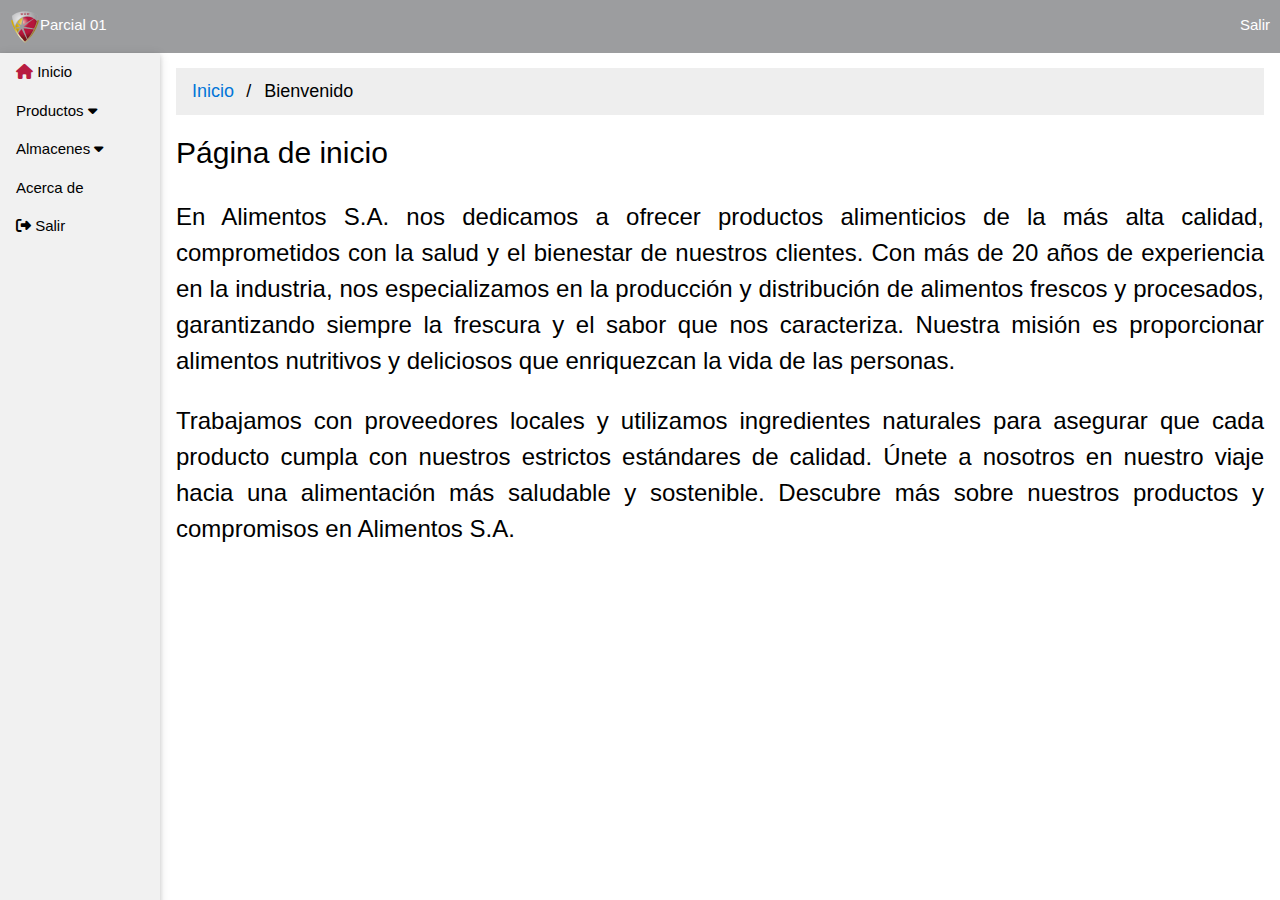
==== index.html @ 474f740c "m1" ====
<!DOCTYPE html>
<html>
  <head>
    <title>Alimentos S.A.</title>
    <meta http-equiv="Content-Type" content="text/html; charset=utf-8" />
    <meta name="viewport" content="width=device-width, initial-scale=1" />

    <link rel="icon" href="favicon.ico" type="image/x-icon" />
    <link href="assets/css/estilos.css" rel="stylesheet" type="text/css" />
    <link href="assets/css/all.css" rel="stylesheet" type="text/css" />

    <script src="assets/js/mijs.js"></script>
  </head>

  <body>
    <!-- Cabecera -->
    <header>
      <div><img src="assets/img/logoCUC.png" alt="logo Universidad" />Parcial 01</div>
      <div style="margin-left: auto">Salir</div>
    </header>

    <!-- Menú izquierda -->
    <div class="w3-sidebar w3-bar-block w3-light-grey w3-card" style="width: 160px">
      <a href="#" class="w3-bar-item w3-button">
        <i class="fa-solid fa-house rojoCUC"></i>
        Inicio
      </a>
      <button class="w3-button w3-block w3-left-align" onclick="myAccFunc()">
        Productos <i class="fa fa-caret-down"></i>
      </button>
      <div id="demoAcc" class="w3-hide w3-white w3-card">
        <a href="pages/producto_listar.html" class="w3-bar-item w3-button">Listar</a>
        <a href="#" class="w3-bar-item w3-button">Administrar</a>
      </div>

      <div class="w3-dropdown-click">
        <button class="w3-button" onclick="myDropFunc()">Almacenes <i class="fa fa-caret-down"></i></button>
        <div id="demoDrop" class="w3-dropdown-content w3-bar-block w3-white w3-card">
          <a href="#" class="w3-bar-item w3-button">Agregar</a>
          <a href="#" class="w3-bar-item w3-button">Ubicaciones</a>
        </div>
      </div>
      <a href="#" class="w3-bar-item w3-button">Acerca de</a>
      <a href="#" class="w3-bar-item w3-button"> <i class="fa-solid fa-right-from-bracket"></i> Salir </a>
    </div>

    <!-- Cuerpo -->
    <div class="w3-container" style="margin-left: 160px">
      <div>
        <ul class="breadcrumb">
          <li><a href="#">Inicio</a></li>
          <li>Bienvenido</li>
        </ul>
      </div>

      <h2>Página de inicio</h2>
      <h3>
      <p style="text-align: justify">
        En Alimentos S.A. nos dedicamos a ofrecer productos alimenticios de la más alta calidad, comprometidos con la
        salud y el bienestar de nuestros clientes. Con más de 20 años de experiencia en la industria, nos especializamos
        en la producción y distribución de alimentos frescos y procesados, garantizando siempre la frescura y el sabor
        que nos caracteriza. Nuestra misión es proporcionar alimentos nutritivos y deliciosos que enriquezcan la vida de
        las personas.
      </p>

      <p style="text-align: justify">
        Trabajamos con proveedores locales y utilizamos ingredientes naturales para asegurar que cada producto cumpla
        con nuestros estrictos estándares de calidad. Únete a nosotros en nuestro viaje hacia una alimentación más
        saludable y sostenible. Descubre más sobre nuestros productos y compromisos en Alimentos S.A.
      </p>
    </h3>
    </div>
  </body>
</html>
---- assets/css/estilos.css ----
body {
  margin: 0;
}

.rojoCUC {
  color: #b81c41;
}

header {
  top: 0;
  color: white;
  display: flex;
  padding: 10px;
  position: sticky;
  background: #9c9d9f;
  align-items: baseline;
}

/* Style the list */
ul.breadcrumb {
  padding: 10px 16px;
  list-style: none;
  background-color: #eee;
}

/* Display list items side by side */
ul.breadcrumb li {
  display: inline;
  font-size: 18px;
}

/* Add a slash symbol (/) before/behind each list item */
ul.breadcrumb li + li:before {
  padding: 8px;
  color: black;
  content: "/\00a0";
}

/* Add a color to all links inside the list */
ul.breadcrumb li a {
  color: #0275d8;
  text-decoration: none;
}

/* Add a color on mouse-over */
ul.breadcrumb li a:hover {
  color: #01447e;
  text-decoration: underline;
}

b,
strong {
  font-weight: bolder;
}
dfn {
  font-style: italic;
}
mark {
  background: #ff0;
  color: #000;
}
small {
  font-size: 80%;
}
sub,
sup {
  font-size: 75%;
  line-height: 0;
  position: relative;
  vertical-align: baseline;
}
sub {
  bottom: -0.25em;
}
sup {
  top: -0.5em;
}
figure {
  margin: 1em 40px;
}
img {
  border-style: none;
}
code,
kbd,
pre,
samp {
  font-family: monospace, monospace;
  font-size: 1em;
}
hr {
  box-sizing: content-box;
  height: 0;
  overflow: visible;
}
button,
input,
select,
textarea,
optgroup {
  font: inherit;
  margin: 0;
}
optgroup {
  font-weight: bold;
}
button,
input {
  overflow: visible;
}
button,
select {
  text-transform: none;
}
button,
[type="button"],
[type="reset"],
[type="submit"] {
  -webkit-appearance: button;
}
button::-moz-focus-inner,
[type="button"]::-moz-focus-inner,
[type="reset"]::-moz-focus-inner,
[type="submit"]::-moz-focus-inner {
  border-style: none;
  padding: 0;
}
button:-moz-focusring,
[type="button"]:-moz-focusring,
[type="reset"]:-moz-focusring,
[type="submit"]:-moz-focusring {
  outline: 1px dotted ButtonText;
}
fieldset {
  border: 1px solid #c0c0c0;
  margin: 0 2px;
  padding: 0.35em 0.625em 0.75em;
}
legend {
  color: inherit;
  display: table;
  max-width: 100%;
  padding: 0;
  white-space: normal;
}
textarea {
  overflow: auto;
}
[type="checkbox"],
[type="radio"] {
  padding: 0;
}
[type="number"]::-webkit-inner-spin-button,
[type="number"]::-webkit-outer-spin-button {
  height: auto;
}
[type="search"] {
  -webkit-appearance: textfield;
  outline-offset: -2px;
}
[type="search"]::-webkit-search-decoration {
  -webkit-appearance: none;
}
::-webkit-file-upload-button {
  -webkit-appearance: button;
  font: inherit;
}
/* End extract */
html,
body {
  font-family: Verdana, sans-serif;
  font-size: 15px;
  line-height: 1.5;
}
html {
  overflow-x: hidden;
}
h1 {
  font-size: 36px;
}
h2 {
  font-size: 30px;
}
h3 {
  font-size: 24px;
}
h4 {
  font-size: 20px;
}
h5 {
  font-size: 18px;
}
h6 {
  font-size: 16px;
}
.w3-serif {
  font-family: serif;
}
.w3-sans-serif {
  font-family: sans-serif;
}
.w3-cursive {
  font-family: cursive;
}
.w3-monospace {
  font-family: monospace;
}
h1,
h2,
h3,
h4,
h5,
h6 {
  font-family: "Segoe UI", Arial, sans-serif;
  font-weight: 400;
  margin: 10px 0;
}
.w3-wide {
  letter-spacing: 4px;
}
hr {
  border: 0;
  border-top: 1px solid #eee;
  margin: 20px 0;
}
.w3-image {
  max-width: 100%;
  height: auto;
}
img {
  vertical-align: middle;
}
a {
  color: inherit;
}
.w3-table,
.w3-table-all {
  border-collapse: collapse;
  border-spacing: 0;
  width: 100%;
  display: table;
}
.w3-table-all {
  border: 1px solid #ccc;
}
.w3-bordered tr,
.w3-table-all tr {
  border-bottom: 1px solid #ddd;
}
.w3-striped tbody tr:nth-child(even) {
  background-color: #f1f1f1;
}
.w3-table-all tr:nth-child(odd) {
  background-color: #fff;
}
.w3-table-all tr:nth-child(even) {
  background-color: #f1f1f1;
}
.w3-hoverable tbody tr:hover,
.w3-ul.w3-hoverable li:hover {
  background-color: #ccc;
}
.w3-centered tr th,
.w3-centered tr td {
  text-align: center;
}
.w3-table td,
.w3-table th,
.w3-table-all td,
.w3-table-all th {
  padding: 8px 8px;
  display: table-cell;
  text-align: left;
  vertical-align: top;
}
.w3-table th:first-child,
.w3-table td:first-child,
.w3-table-all th:first-child,
.w3-table-all td:first-child {
  padding-left: 16px;
}
.w3-btn,
.w3-button {
  border: none;
  display: inline-block;
  padding: 8px 16px;
  vertical-align: middle;
  overflow: hidden;
  text-decoration: none;
  color: inherit;
  background-color: inherit;
  text-align: center;
  cursor: pointer;
  white-space: nowrap;
}
.w3-btn:hover {
  box-shadow: 0 8px 16px 0 rgba(0, 0, 0, 0.2), 0 6px 20px 0 rgba(0, 0, 0, 0.19);
}
.w3-btn,
.w3-button {
  -webkit-touch-callout: none;
  -webkit-user-select: none;
  -khtml-user-select: none;
  -moz-user-select: none;
  -ms-user-select: none;
  user-select: none;
}
.w3-disabled,
.w3-btn:disabled,
.w3-button:disabled {
  cursor: not-allowed;
  opacity: 0.3;
}
.w3-disabled *,
:disabled * {
  pointer-events: none;
}
.w3-btn.w3-disabled:hover,
.w3-btn:disabled:hover {
  box-shadow: none;
}
.w3-badge,
.w3-tag {
  background-color: #000;
  color: #fff;
  display: inline-block;
  padding-left: 8px;
  padding-right: 8px;
  text-align: center;
}
.w3-badge {
  border-radius: 50%;
}
.w3-ul {
  list-style-type: none;
  padding: 0;
  margin: 0;
}
.w3-ul li {
  padding: 8px 16px;
  border-bottom: 1px solid #ddd;
}
.w3-ul li:last-child {
  border-bottom: none;
}
.w3-tooltip,
.w3-display-container {
  position: relative;
}
.w3-tooltip .w3-text {
  display: none;
}
.w3-tooltip:hover .w3-text {
  display: inline-block;
}
.w3-ripple:active {
  opacity: 0.5;
}
.w3-ripple {
  transition: opacity 0s;
}
.w3-input {
  padding: 8px;
  display: block;
  border: none;
  border-bottom: 1px solid #ccc;
  width: 100%;
}
.w3-select {
  padding: 9px 0;
  width: 100%;
  border: none;
  border-bottom: 1px solid #ccc;
}
.w3-dropdown-click,
.w3-dropdown-hover {
  position: relative;
  display: inline-block;
  cursor: pointer;
}
.w3-dropdown-hover:hover .w3-dropdown-content {
  display: block;
}
.w3-dropdown-hover:first-child,
.w3-dropdown-click:hover {
  background-color: #ccc;
  color: #000;
}
.w3-dropdown-hover:hover > .w3-button:first-child,
.w3-dropdown-click:hover > .w3-button:first-child {
  background-color: #ccc;
  color: #000;
}
.w3-dropdown-content {
  cursor: auto;
  color: #000;
  background-color: #fff;
  display: none;
  position: absolute;
  min-width: 160px;
  margin: 0;
  padding: 0;
  z-index: 1;
}
.w3-check,
.w3-radio {
  width: 24px;
  height: 24px;
  position: relative;
  top: 6px;
}
.w3-sidebar {
  height: 100%;
  width: 200px;
  background-color: #fff;
  position: fixed !important;
  z-index: 1;
  overflow: auto;
}
.w3-bar-block .w3-dropdown-hover,
.w3-bar-block .w3-dropdown-click {
  width: 100%;
}
.w3-bar-block .w3-dropdown-hover .w3-dropdown-content,
.w3-bar-block .w3-dropdown-click .w3-dropdown-content {
  min-width: 100%;
}
.w3-bar-block .w3-dropdown-hover .w3-button,
.w3-bar-block .w3-dropdown-click .w3-button {
  width: 100%;
  text-align: left;
  padding: 8px 16px;
}
.w3-main,
#main {
  transition: margin-left 0.4s;
}
.w3-modal {
  z-index: 3;
  display: none;
  padding-top: 100px;
  position: fixed;
  left: 0;
  top: 0;
  width: 100%;
  height: 100%;
  overflow: auto;
  background-color: rgb(0, 0, 0);
  background-color: rgba(0, 0, 0, 0.4);
}
.w3-modal-content {
  margin: auto;
  background-color: #fff;
  position: relative;
  padding: 0;
  outline: 0;
  width: 600px;
}
.w3-bar {
  width: 100%;
  overflow: hidden;
}
.w3-center .w3-bar {
  display: inline-block;
  width: auto;
}
.w3-bar .w3-bar-item {
  padding: 8px 16px;
  float: left;
  width: auto;
  border: none;
  display: block;
  outline: 0;
}
.w3-bar .w3-dropdown-hover,
.w3-bar .w3-dropdown-click {
  position: static;
  float: left;
}
.w3-bar .w3-button {
  white-space: normal;
}
.w3-bar-block .w3-bar-item {
  width: 100%;
  display: block;
  padding: 8px 16px;
  text-align: left;
  border: none;
  white-space: normal;
  float: none;
  outline: 0;
}
.w3-bar-block.w3-center .w3-bar-item {
  text-align: center;
}
.w3-block {
  display: block;
  width: 100%;
}
.w3-responsive {
  display: block;
  overflow-x: auto;
}
.w3-container:after,
.w3-container:before,
.w3-panel:after,
.w3-panel:before,
.w3-row:after,
.w3-row:before,
.w3-row-padding:after,
.w3-row-padding:before,
.w3-cell-row:before,
.w3-cell-row:after,
.w3-clear:after,
.w3-clear:before,
.w3-bar:before,
.w3-bar:after {
  content: "";
  display: table;
  clear: both;
}
.w3-col,
.w3-half,
.w3-third,
.w3-twothird,
.w3-threequarter,
.w3-quarter {
  float: left;
  width: 100%;
}
.w3-col.s1 {
  width: 8.33333%;
}
.w3-col.s2 {
  width: 16.66666%;
}
.w3-col.s3 {
  width: 24.99999%;
}
.w3-col.s4 {
  width: 33.33333%;
}
.w3-col.s5 {
  width: 41.66666%;
}
.w3-col.s6 {
  width: 49.99999%;
}
.w3-col.s7 {
  width: 58.33333%;
}
.w3-col.s8 {
  width: 66.66666%;
}
.w3-col.s9 {
  width: 74.99999%;
}
.w3-col.s10 {
  width: 83.33333%;
}
.w3-col.s11 {
  width: 91.66666%;
}
.w3-col.s12 {
  width: 99.99999%;
}
@media (min-width: 601px) {
  .w3-col.m1 {
    width: 8.33333%;
  }
  .w3-col.m2 {
    width: 16.66666%;
  }
  .w3-col.m3,
  .w3-quarter {
    width: 24.99999%;
  }
  .w3-col.m4,
  .w3-third {
    width: 33.33333%;
  }
  .w3-col.m5 {
    width: 41.66666%;
  }
  .w3-col.m6,
  .w3-half {
    width: 49.99999%;
  }
  .w3-col.m7 {
    width: 58.33333%;
  }
  .w3-col.m8,
  .w3-twothird {
    width: 66.66666%;
  }
  .w3-col.m9,
  .w3-threequarter {
    width: 74.99999%;
  }
  .w3-col.m10 {
    width: 83.33333%;
  }
  .w3-col.m11 {
    width: 91.66666%;
  }
  .w3-col.m12 {
    width: 99.99999%;
  }
}
@media (min-width: 993px) {
  .w3-col.l1 {
    width: 8.33333%;
  }
  .w3-col.l2 {
    width: 16.66666%;
  }
  .w3-col.l3 {
    width: 24.99999%;
  }
  .w3-col.l4 {
    width: 33.33333%;
  }
  .w3-col.l5 {
    width: 41.66666%;
  }
  .w3-col.l6 {
    width: 49.99999%;
  }
  .w3-col.l7 {
    width: 58.33333%;
  }
  .w3-col.l8 {
    width: 66.66666%;
  }
  .w3-col.l9 {
    width: 74.99999%;
  }
  .w3-col.l10 {
    width: 83.33333%;
  }
  .w3-col.l11 {
    width: 91.66666%;
  }
  .w3-col.l12 {
    width: 99.99999%;
  }
}
.w3-rest {
  overflow: hidden;
}
.w3-stretch {
  margin-left: -16px;
  margin-right: -16px;
}
.w3-content,
.w3-auto {
  margin-left: auto;
  margin-right: auto;
}
.w3-content {
  max-width: 980px;
}
.w3-auto {
  max-width: 1140px;
}
.w3-cell-row {
  display: table;
  width: 100%;
}
.w3-cell {
  display: table-cell;
}
.w3-cell-top {
  vertical-align: top;
}
.w3-cell-middle {
  vertical-align: middle;
}
.w3-cell-bottom {
  vertical-align: bottom;
}
.w3-hide {
  display: none !important;
}
.w3-show-block,
.w3-show {
  display: block !important;
}
.w3-show-inline-block {
  display: inline-block !important;
}
@media (max-width: 1205px) {
  .w3-auto {
    max-width: 95%;
  }
}
@media (max-width: 600px) {
  .w3-modal-content {
    margin: 0 10px;
    width: auto !important;
  }
  .w3-modal {
    padding-top: 30px;
  }
  .w3-dropdown-hover.w3-mobile .w3-dropdown-content,
  .w3-dropdown-click.w3-mobile .w3-dropdown-content {
    position: relative;
  }
  .w3-hide-small {
    display: none !important;
  }
  .w3-mobile {
    display: block;
    width: 100% !important;
  }
  .w3-bar-item.w3-mobile,
  .w3-dropdown-hover.w3-mobile,
  .w3-dropdown-click.w3-mobile {
    text-align: center;
  }
  .w3-dropdown-hover.w3-mobile,
  .w3-dropdown-hover.w3-mobile .w3-btn,
  .w3-dropdown-hover.w3-mobile .w3-button,
  .w3-dropdown-click.w3-mobile,
  .w3-dropdown-click.w3-mobile .w3-btn,
  .w3-dropdown-click.w3-mobile .w3-button {
    width: 100%;
  }
}
@media (max-width: 768px) {
  .w3-modal-content {
    width: 500px;
  }
  .w3-modal {
    padding-top: 50px;
  }
}
@media (min-width: 993px) {
  .w3-modal-content {
    width: 900px;
  }
  .w3-hide-large {
    display: none !important;
  }
  .w3-sidebar.w3-collapse {
    display: block !important;
  }
}
@media (max-width: 992px) and (min-width: 601px) {
  .w3-hide-medium {
    display: none !important;
  }
}
@media (max-width: 992px) {
  .w3-sidebar.w3-collapse {
    display: none;
  }
  .w3-main {
    margin-left: 0 !important;
    margin-right: 0 !important;
  }
  .w3-auto {
    max-width: 100%;
  }
}
.w3-top,
.w3-bottom {
  position: fixed;
  width: 100%;
  z-index: 1;
}
.w3-top {
  top: 0;
}
.w3-bottom {
  bottom: 0;
}
.w3-overlay {
  position: fixed;
  display: none;
  width: 100%;
  height: 100%;
  top: 0;
  left: 0;
  right: 0;
  bottom: 0;
  background-color: rgba(0, 0, 0, 0.5);
  z-index: 2;
}
.w3-display-topleft {
  position: absolute;
  left: 0;
  top: 0;
}
.w3-display-topright {
  position: absolute;
  right: 0;
  top: 0;
}
.w3-display-bottomleft {
  position: absolute;
  left: 0;
  bottom: 0;
}
.w3-display-bottomright {
  position: absolute;
  right: 0;
  bottom: 0;
}
.w3-display-middle {
  position: absolute;
  top: 50%;
  left: 50%;
  transform: translate(-50%, -50%);
  -ms-transform: translate(-50%, -50%);
}
.w3-display-left {
  position: absolute;
  top: 50%;
  left: 0%;
  transform: translate(0%, -50%);
  -ms-transform: translate(-0%, -50%);
}
.w3-display-right {
  position: absolute;
  top: 50%;
  right: 0%;
  transform: translate(0%, -50%);
  -ms-transform: translate(0%, -50%);
}
.w3-display-topmiddle {
  position: absolute;
  left: 50%;
  top: 0;
  transform: translate(-50%, 0%);
  -ms-transform: translate(-50%, 0%);
}
.w3-display-bottommiddle {
  position: absolute;
  left: 50%;
  bottom: 0;
  transform: translate(-50%, 0%);
  -ms-transform: translate(-50%, 0%);
}
.w3-display-container:hover .w3-display-hover {
  display: block;
}
.w3-display-container:hover span.w3-display-hover {
  display: inline-block;
}
.w3-display-hover {
  display: none;
}
.w3-display-position {
  position: absolute;
}
.w3-circle {
  border-radius: 50%;
}
.w3-round-small {
  border-radius: 2px;
}
.w3-round,
.w3-round-medium {
  border-radius: 4px;
}
.w3-round-large {
  border-radius: 8px;
}
.w3-round-xlarge {
  border-radius: 16px;
}
.w3-round-xxlarge {
  border-radius: 32px;
}
.w3-row-padding,
.w3-row-padding > .w3-half,
.w3-row-padding > .w3-third,
.w3-row-padding > .w3-twothird,
.w3-row-padding > .w3-threequarter,
.w3-row-padding > .w3-quarter,
.w3-row-padding > .w3-col {
  padding: 0 8px;
}
.w3-container,
.w3-panel {
  padding: 0.01em 16px;
}
.w3-panel {
  margin-top: 16px;
  margin-bottom: 16px;
}
.w3-code,
.w3-codespan {
  font-family: Consolas, "courier new";
  font-size: 16px;
}
.w3-code {
  width: auto;
  background-color: #fff;
  padding: 8px 12px;
  border-left: 4px solid #4caf50;
  word-wrap: break-word;
}
.w3-codespan {
  color: crimson;
  background-color: #f1f1f1;
  padding-left: 4px;
  padding-right: 4px;
  font-size: 110%;
}
.w3-card,
.w3-card-2 {
  box-shadow: 0 2px 5px 0 rgba(0, 0, 0, 0.16), 0 2px 10px 0 rgba(0, 0, 0, 0.12);
}
.w3-card-4,
.w3-hover-shadow:hover {
  box-shadow: 0 4px 10px 0 rgba(0, 0, 0, 0.2), 0 4px 20px 0 rgba(0, 0, 0, 0.19);
}
.w3-spin {
  animation: w3-spin 2s infinite linear;
}
@keyframes w3-spin {
  0% {
    transform: rotate(0deg);
  }
  100% {
    transform: rotate(359deg);
  }
}
.w3-animate-fading {
  animation: fading 10s infinite;
}
@keyframes fading {
  0% {
    opacity: 0;
  }
  50% {
    opacity: 1;
  }
  100% {
    opacity: 0;
  }
}
.w3-animate-opacity {
  animation: opac 0.8s;
}
@keyframes opac {
  from {
    opacity: 0;
  }
  to {
    opacity: 1;
  }
}
.w3-animate-top {
  position: relative;
  animation: animatetop 0.4s;
}
@keyframes animatetop {
  from {
    top: -300px;
    opacity: 0;
  }
  to {
    top: 0;
    opacity: 1;
  }
}
.w3-animate-left {
  position: relative;
  animation: animateleft 0.4s;
}
@keyframes animateleft {
  from {
    left: -300px;
    opacity: 0;
  }
  to {
    left: 0;
    opacity: 1;
  }
}
.w3-animate-right {
  position: relative;
  animation: animateright 0.4s;
}
@keyframes animateright {
  from {
    right: -300px;
    opacity: 0;
  }
  to {
    right: 0;
    opacity: 1;
  }
}
.w3-animate-bottom {
  position: relative;
  animation: animatebottom 0.4s;
}
@keyframes animatebottom {
  from {
    bottom: -300px;
    opacity: 0;
  }
  to {
    bottom: 0;
    opacity: 1;
  }
}
.w3-animate-zoom {
  animation: animatezoom 0.6s;
}
@keyframes animatezoom {
  from {
    transform: scale(0);
  }
  to {
    transform: scale(1);
  }
}
.w3-animate-input {
  transition: width 0.4s ease-in-out;
}
.w3-animate-input:focus {
  width: 100% !important;
}
.w3-opacity,
.w3-hover-opacity:hover {
  opacity: 0.6;
}
.w3-opacity-off,
.w3-hover-opacity-off:hover {
  opacity: 1;
}
.w3-opacity-max {
  opacity: 0.25;
}
.w3-opacity-min {
  opacity: 0.75;
}
.w3-greyscale-max,
.w3-grayscale-max,
.w3-hover-greyscale:hover,
.w3-hover-grayscale:hover {
  filter: grayscale(100%);
}
.w3-greyscale,
.w3-grayscale {
  filter: grayscale(75%);
}
.w3-greyscale-min,
.w3-grayscale-min {
  filter: grayscale(50%);
}
.w3-sepia {
  filter: sepia(75%);
}
.w3-sepia-max,
.w3-hover-sepia:hover {
  filter: sepia(100%);
}
.w3-sepia-min {
  filter: sepia(50%);
}
.w3-tiny {
  font-size: 10px !important;
}
.w3-small {
  font-size: 12px !important;
}
.w3-medium {
  font-size: 15px !important;
}
.w3-large {
  font-size: 18px !important;
}
.w3-xlarge {
  font-size: 24px !important;
}
.w3-xxlarge {
  font-size: 36px !important;
}
.w3-xxxlarge {
  font-size: 48px !important;
}
.w3-jumbo {
  font-size: 64px !important;
}
.w3-left-align {
  text-align: left !important;
}
.w3-right-align {
  text-align: right !important;
}
.w3-justify {
  text-align: justify !important;
}
.w3-center {
  text-align: center !important;
}
.w3-border-0 {
  border: 0 !important;
}
.w3-border {
  border: 1px solid #ccc !important;
}
.w3-border-top {
  border-top: 1px solid #ccc !important;
}
.w3-border-bottom {
  border-bottom: 1px solid #ccc !important;
}
.w3-border-left {
  border-left: 1px solid #ccc !important;
}
.w3-border-right {
  border-right: 1px solid #ccc !important;
}
.w3-topbar {
  border-top: 6px solid #ccc !important;
}
.w3-bottombar {
  border-bottom: 6px solid #ccc !important;
}
.w3-leftbar {
  border-left: 6px solid #ccc !important;
}
.w3-rightbar {
  border-right: 6px solid #ccc !important;
}
.w3-section,
.w3-code {
  margin-top: 16px !important;
  margin-bottom: 16px !important;
}
.w3-margin {
  margin: 16px !important;
}
.w3-margin-top {
  margin-top: 16px !important;
}
.w3-margin-bottom {
  margin-bottom: 16px !important;
}
.w3-margin-left {
  margin-left: 16px !important;
}
.w3-margin-right {
  margin-right: 16px !important;
}
.w3-padding-small {
  padding: 4px 8px !important;
}
.w3-padding {
  padding: 8px 16px !important;
}
.w3-padding-large {
  padding: 12px 24px !important;
}
.w3-padding-16 {
  padding-top: 16px !important;
  padding-bottom: 16px !important;
}
.w3-padding-24 {
  padding-top: 24px !important;
  padding-bottom: 24px !important;
}
.w3-padding-32 {
  padding-top: 32px !important;
  padding-bottom: 32px !important;
}
.w3-padding-48 {
  padding-top: 48px !important;
  padding-bottom: 48px !important;
}
.w3-padding-64 {
  padding-top: 64px !important;
  padding-bottom: 64px !important;
}
.w3-padding-top-64 {
  padding-top: 64px !important;
}
.w3-padding-top-48 {
  padding-top: 48px !important;
}
.w3-padding-top-32 {
  padding-top: 32px !important;
}
.w3-padding-top-24 {
  padding-top: 24px !important;
}
.w3-left {
  float: left !important;
}
.w3-right {
  float: right !important;
}
.w3-button:hover {
  color: #000 !important;
  background-color: #e7cb5a !important;
}
.w3-transparent,
.w3-hover-none:hover {
  background-color: transparent !important;
}
.w3-hover-none:hover {
  box-shadow: none !important;
}
/* Colors */
.w3-amber,
.w3-hover-amber:hover {
  color: #000 !important;
  background-color: #ffc107 !important;
}
.w3-aqua,
.w3-hover-aqua:hover {
  color: #000 !important;
  background-color: #00ffff !important;
}
.w3-blue,
.w3-hover-blue:hover {
  color: #fff !important;
  background-color: #2196f3 !important;
}
.w3-light-blue,
.w3-hover-light-blue:hover {
  color: #000 !important;
  background-color: #87ceeb !important;
}
.w3-brown,
.w3-hover-brown:hover {
  color: #fff !important;
  background-color: #795548 !important;
}
.w3-cyan,
.w3-hover-cyan:hover {
  color: #000 !important;
  background-color: #00bcd4 !important;
}
.w3-blue-grey,
.w3-hover-blue-grey:hover,
.w3-blue-gray,
.w3-hover-blue-gray:hover {
  color: #fff !important;
  background-color: #607d8b !important;
}
.w3-green,
.w3-hover-green:hover {
  color: #fff !important;
  background-color: #b81c41 !important;
}
.w3-light-green,
.w3-hover-light-green:hover {
  color: #000 !important;
  background-color: #8bc34a !important;
}
.w3-indigo,
.w3-hover-indigo:hover {
  color: #fff !important;
  background-color: #3f51b5 !important;
}
.w3-khaki,
.w3-hover-khaki:hover {
  color: #000 !important;
  background-color: #f0e68c !important;
}
.w3-lime,
.w3-hover-lime:hover {
  color: #000 !important;
  background-color: #cddc39 !important;
}
.w3-orange,
.w3-hover-orange:hover {
  color: #000 !important;
  background-color: #ff9800 !important;
}
.w3-deep-orange,
.w3-hover-deep-orange:hover {
  color: #fff !important;
  background-color: #ff5722 !important;
}
.w3-pink,
.w3-hover-pink:hover {
  color: #fff !important;
  background-color: #e91e63 !important;
}
.w3-purple,
.w3-hover-purple:hover {
  color: #fff !important;
  background-color: #9c27b0 !important;
}
.w3-deep-purple,
.w3-hover-deep-purple:hover {
  color: #fff !important;
  background-color: #673ab7 !important;
}
.w3-red,
.w3-hover-red:hover {
  color: #fff !important;
  background-color: #f44336 !important;
}
.w3-sand,
.w3-hover-sand:hover {
  color: #000 !important;
  background-color: #fdf5e6 !important;
}
.w3-teal,
.w3-hover-teal:hover {
  color: #fff !important;
  background-color: #009688 !important;
}
.w3-yellow,
.w3-hover-yellow:hover {
  color: #000 !important;
  background-color: #ffeb3b !important;
}
.w3-white,
.w3-hover-white:hover {
  color: #000 !important;
  background-color: #f9efad !important;
}
.w3-black,
.w3-hover-black:hover {
  color: #fff !important;
  background-color: #000 !important;
}
.w3-grey,
.w3-hover-grey:hover,
.w3-gray,
.w3-hover-gray:hover {
  color: #000 !important;
  background-color: #9e9e9e !important;
}
.w3-light-grey,
.w3-hover-light-grey:hover,
.w3-light-gray,
.w3-hover-light-gray:hover {
  color: #000 !important;
  background-color: #f1f1f1 !important;
}
.w3-dark-grey,
.w3-hover-dark-grey:hover,
.w3-dark-gray,
.w3-hover-dark-gray:hover {
  color: #fff !important;
  background-color: #616161 !important;
}
.w3-pale-red,
.w3-hover-pale-red:hover {
  color: #000 !important;
  background-color: #ffdddd !important;
}
.w3-pale-green,
.w3-hover-pale-green:hover {
  color: #000 !important;
  background-color: #ddffdd !important;
}
.w3-pale-yellow,
.w3-hover-pale-yellow:hover {
  color: #000 !important;
  background-color: #ffffcc !important;
}
.w3-pale-blue,
.w3-hover-pale-blue:hover {
  color: #000 !important;
  background-color: #ddffff !important;
}
.w3-text-amber,
.w3-hover-text-amber:hover {
  color: #ffc107 !important;
}
.w3-text-aqua,
.w3-hover-text-aqua:hover {
  color: #00ffff !important;
}
.w3-text-blue,
.w3-hover-text-blue:hover {
  color: #2196f3 !important;
}
.w3-text-light-blue,
.w3-hover-text-light-blue:hover {
  color: #87ceeb !important;
}
.w3-text-brown,
.w3-hover-text-brown:hover {
  color: #795548 !important;
}
.w3-text-cyan,
.w3-hover-text-cyan:hover {
  color: #00bcd4 !important;
}
.w3-text-blue-grey,
.w3-hover-text-blue-grey:hover,
.w3-text-blue-gray,
.w3-hover-text-blue-gray:hover {
  color: #607d8b !important;
}
.w3-text-green,
.w3-hover-text-green:hover {
  color: #4caf50 !important;
}
.w3-text-light-green,
.w3-hover-text-light-green:hover {
  color: #8bc34a !important;
}
.w3-text-indigo,
.w3-hover-text-indigo:hover {
  color: #3f51b5 !important;
}
.w3-text-khaki,
.w3-hover-text-khaki:hover {
  color: #b4aa50 !important;
}
.w3-text-lime,
.w3-hover-text-lime:hover {
  color: #cddc39 !important;
}
.w3-text-orange,
.w3-hover-text-orange:hover {
  color: #ff9800 !important;
}
.w3-text-deep-orange,
.w3-hover-text-deep-orange:hover {
  color: #ff5722 !important;
}
.w3-text-pink,
.w3-hover-text-pink:hover {
  color: #e91e63 !important;
}
.w3-text-purple,
.w3-hover-text-purple:hover {
  color: #9c27b0 !important;
}
.w3-text-deep-purple,
.w3-hover-text-deep-purple:hover {
  color: #673ab7 !important;
}
.w3-text-red,
.w3-hover-text-red:hover {
  color: #f44336 !important;
}
.w3-text-sand,
.w3-hover-text-sand:hover {
  color: #fdf5e6 !important;
}
.w3-text-teal,
.w3-hover-text-teal:hover {
  color: #009688 !important;
}
.w3-text-yellow,
.w3-hover-text-yellow:hover {
  color: #d2be0e !important;
}
.w3-text-white,
.w3-hover-text-white:hover {
  color: #fff !important;
}
.w3-text-black,
.w3-hover-text-black:hover {
  color: #000 !important;
}
.w3-text-grey,
.w3-hover-text-grey:hover,
.w3-text-gray,
.w3-hover-text-gray:hover {
  color: #757575 !important;
}
.w3-text-light-grey,
.w3-hover-text-light-grey:hover,
.w3-text-light-gray,
.w3-hover-text-light-gray:hover {
  color: #f1f1f1 !important;
}
.w3-text-dark-grey,
.w3-hover-text-dark-grey:hover,
.w3-text-dark-gray,
.w3-hover-text-dark-gray:hover {
  color: #3a3a3a !important;
}
.w3-border-amber,
.w3-hover-border-amber:hover {
  border-color: #ffc107 !important;
}
.w3-border-aqua,
.w3-hover-border-aqua:hover {
  border-color: #00ffff !important;
}
.w3-border-blue,
.w3-hover-border-blue:hover {
  border-color: #2196f3 !important;
}
.w3-border-light-blue,
.w3-hover-border-light-blue:hover {
  border-color: #87ceeb !important;
}
.w3-border-brown,
.w3-hover-border-brown:hover {
  border-color: #795548 !important;
}
.w3-border-cyan,
.w3-hover-border-cyan:hover {
  border-color: #00bcd4 !important;
}
.w3-border-blue-grey,
.w3-hover-border-blue-grey:hover,
.w3-border-blue-gray,
.w3-hover-border-blue-gray:hover {
  border-color: #607d8b !important;
}
.w3-border-green,
.w3-hover-border-green:hover {
  border-color: #4caf50 !important;
}
.w3-border-light-green,
.w3-hover-border-light-green:hover {
  border-color: #8bc34a !important;
}
.w3-border-indigo,
.w3-hover-border-indigo:hover {
  border-color: #3f51b5 !important;
}
.w3-border-khaki,
.w3-hover-border-khaki:hover {
  border-color: #f0e68c !important;
}
.w3-border-lime,
.w3-hover-border-lime:hover {
  border-color: #cddc39 !important;
}
.w3-border-orange,
.w3-hover-border-orange:hover {
  border-color: #ff9800 !important;
}
.w3-border-deep-orange,
.w3-hover-border-deep-orange:hover {
  border-color: #ff5722 !important;
}
.w3-border-pink,
.w3-hover-border-pink:hover {
  border-color: #e91e63 !important;
}
.w3-border-purple,
.w3-hover-border-purple:hover {
  border-color: #9c27b0 !important;
}
.w3-border-deep-purple,
.w3-hover-border-deep-purple:hover {
  border-color: #673ab7 !important;
}
.w3-border-red,
.w3-hover-border-red:hover {
  border-color: #f44336 !important;
}
.w3-border-sand,
.w3-hover-border-sand:hover {
  border-color: #fdf5e6 !important;
}
.w3-border-teal,
.w3-hover-border-teal:hover {
  border-color: #009688 !important;
}
.w3-border-yellow,
.w3-hover-border-yellow:hover {
  border-color: #ffeb3b !important;
}
.w3-border-white,
.w3-hover-border-white:hover {
  border-color: #fff !important;
}
.w3-border-black,
.w3-hover-border-black:hover {
  border-color: #000 !important;
}
.w3-border-grey,
.w3-hover-border-grey:hover,
.w3-border-gray,
.w3-hover-border-gray:hover {
  border-color: #9e9e9e !important;
}
.w3-border-light-grey,
.w3-hover-border-light-grey:hover,
.w3-border-light-gray,
.w3-hover-border-light-gray:hover {
  border-color: #f1f1f1 !important;
}
.w3-border-dark-grey,
.w3-hover-border-dark-grey:hover,
.w3-border-dark-gray,
.w3-hover-border-dark-gray:hover {
  border-color: #616161 !important;
}
.w3-border-pale-red,
.w3-hover-border-pale-red:hover {
  border-color: #ffe7e7 !important;
}
.w3-border-pale-green,
.w3-hover-border-pale-green:hover {
  border-color: #e7ffe7 !important;
}
.w3-border-pale-yellow,
.w3-hover-border-pale-yellow:hover {
  border-color: #ffffcc !important;
}
.w3-border-pale-blue,
.w3-hover-border-pale-blue:hover {
  border-color: #e7ffff !important;
}
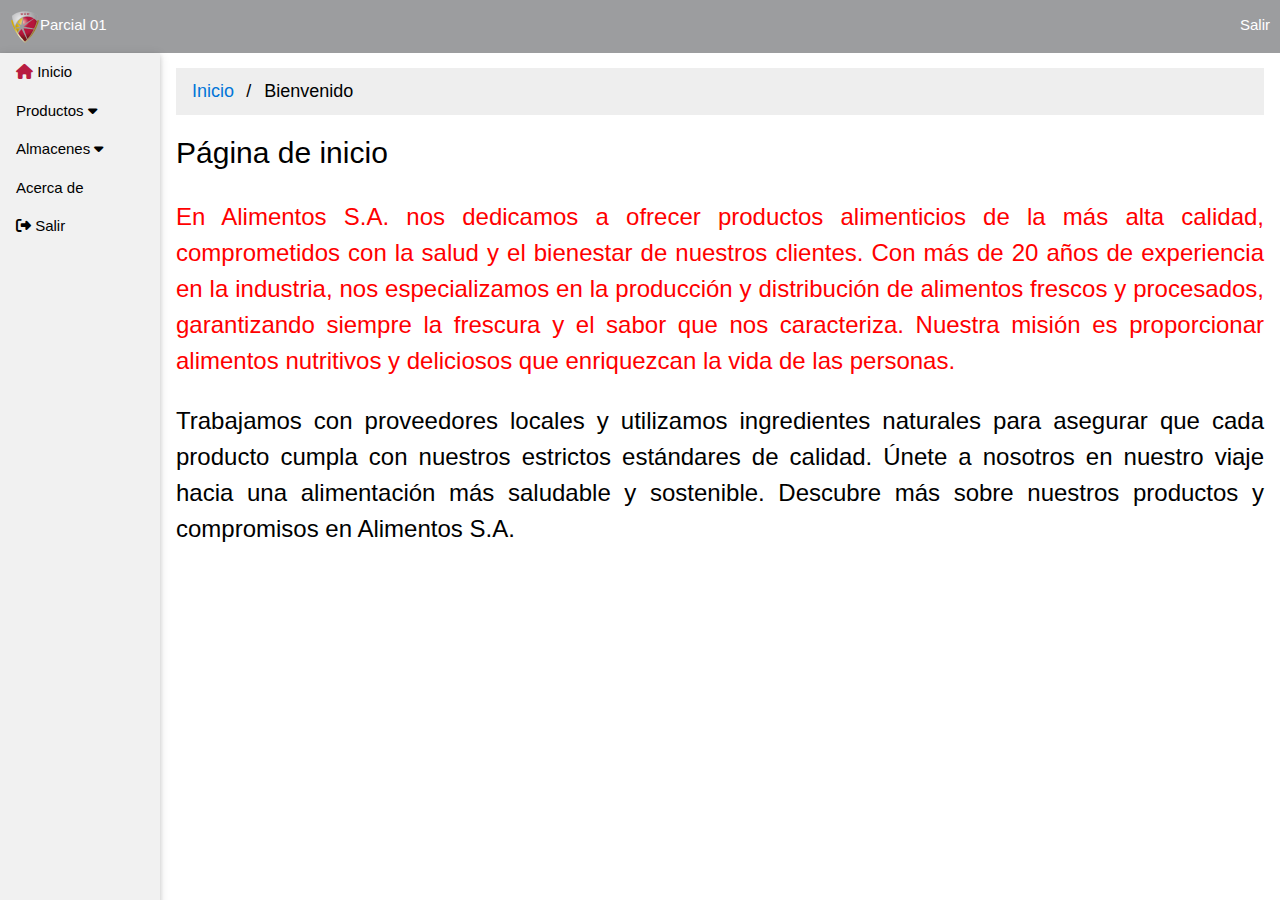
==== commit b9efc52e: "m2" ====
--- a/index.html
+++ b/index.html
@@ -55,7 +55,7 @@
 
       <h2>Página de inicio</h2>
       <h3>
-      <p style="text-align: justify">
+        <p style="text-align: justify; color: red;">
         En Alimentos S.A. nos dedicamos a ofrecer productos alimenticios de la más alta calidad, comprometidos con la
         salud y el bienestar de nuestros clientes. Con más de 20 años de experiencia en la industria, nos especializamos
         en la producción y distribución de alimentos frescos y procesados, garantizando siempre la frescura y el sabor
